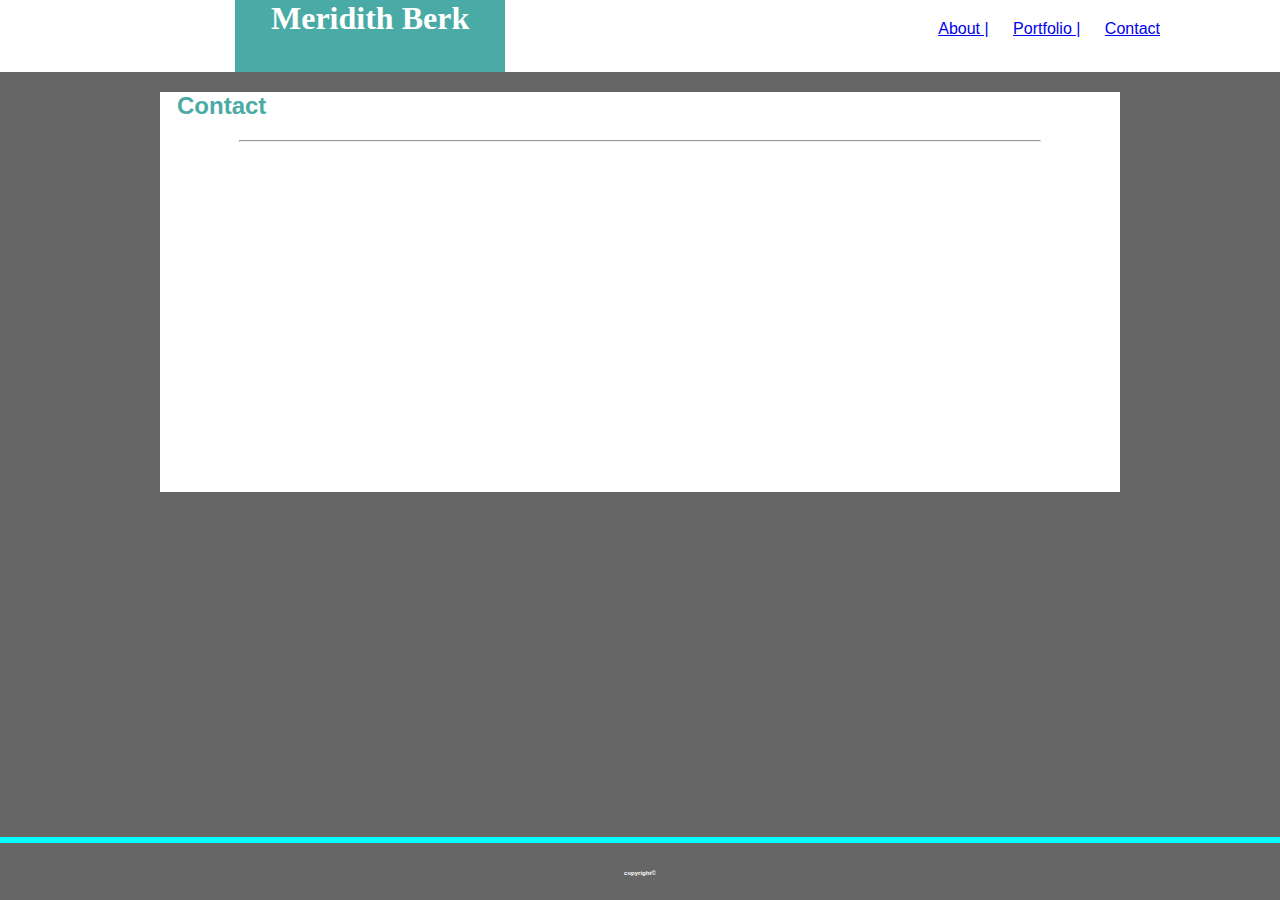
==== contact.html @ c019dcb8 "homework1" ====
<!DOCTYPE html>

<html lang="en-us">

<head>

</head>
<meta charset="UTF-8" />

<title>Contact Sheet</title>

<!--Linking CSS-->
<link rel="stylesheet" type="text/css" href="assets/css/style.css">
</head>

<body>

    <div class="container">

        <header id="header">
            
            <h1>Meridith Berk</h1>
            

            <nav>
                <a href="https://github.com/mberk8855">About |</a> </li>
                <a href="https://github.com/mberk8855">Portfolio |</a></li>
                <a href="mailto:mberk8855@gmail.com">Contact </a> </li>
                
            </nav>

        </div>

        </header>

        <section id="contact">

            <h2>Contact</h2>

            <hr>
        </section>

    



        <footer id="footer">

            <div>

                <h3>copyright© </h3>

            </div>

        </footer>

    </div>


</body>


</html>
---- assets/css/style.css ----
body {
/* background-color: #b0a7a7; */
font-family:Arial, Helvetica, sans-serif;
margin: 0px;
background-color: #666666
}



#header {
background-color:#ffffff;
margin: 0px;
font-family: Georgia, 'Times New Roman', Times, serif;
height:72px;
width:100%;

}

h1 {
    font-family: Georgia, 'Times New Roman', Times, serif;
    display: inline;
    color: white;
    background-color: #4aaaa5;
    padding: 36px;
    margin: inherit;
    margin-left: 235px;
    
}

h2 {
    color: #4aaaa5;
    margin-left: 17px;
    
}

hr {width:800px;}

nav {
    float: right;
    margin-bottom: 20px;
    position:relative;
    top: 20px;
    margin-right: 120px;
    font-family: Arial, Helvetica, sans-serif;
}

#main-bio {
    background-color: white;
    margin: auto;
    width:960px;
    height:666px;
    
}
#bio-image {float: left;}
#container {
    height: 100%;
}

a {
    margin-left: 20px;
}

#footer {
    border-top:6px solid aqua;
    text-align: center;
    font-size: 0.17em;
    line-height: 9;
    font-family: Arial, Helvetica, sans-serif;
    background-color: #666666;
    color: white;
    height: 57px;
    margin-top: 10px;
    position: fixed;
    bottom: 0px;
    width: 100%;
}

#contact {
    margin:auto;
    background-color: white;
    width:960px;
    height:400px;


}
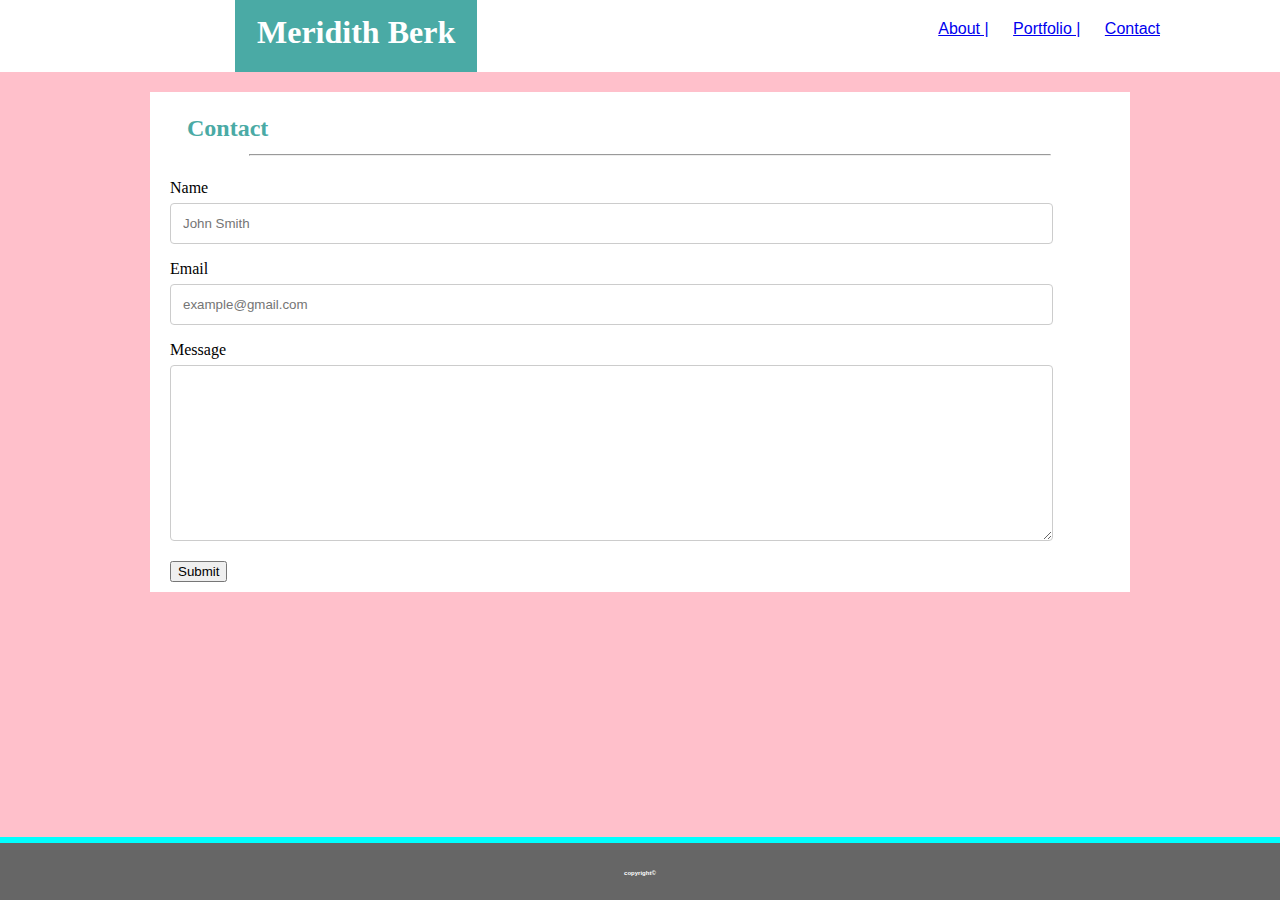
==== commit c90e29a8: "new hw" ====
--- a/contact.html
+++ b/contact.html
@@ -38,6 +38,42 @@
             <h2>Contact</h2>
 
             <hr>
+
+            <div class="container">
+
+                    <form action="/action_page.php">
+
+                      <label for="fname">Name</label>
+
+                      <br>
+
+                      <input type="text" id="fname" name="firstname" placeholder="John Smith">
+                    
+                      <br>
+                     
+                      <label for="lname">Email</label>
+                     
+                      <br>
+                     
+                      <input type="text" id="lname" name="lastname" placeholder="example@gmail.com">
+                     
+                      <br>
+                  
+                      
+                    <label for="subject">Message</label>
+
+                    <br>
+
+                      <textarea id="subject" name="subject" rows="10"></textarea>
+                     
+                      <br>
+
+                      <input type="submit" value="Submit">
+                    </form>
+                  </div>
+                  
+
+            
         </section>
 
     
--- a/assets/css/style.css
+++ b/assets/css/style.css
@@ -2,7 +2,7 @@
 /* background-color: #b0a7a7; */
 font-family:Arial, Helvetica, sans-serif;
 margin: 0px;
-background-color: #666666
+background-color:pink;
 }
 
 
@@ -21,7 +21,8 @@
     display: inline;
     color: white;
     background-color: #4aaaa5;
-    padding: 36px;
+    padding: 22px;
+    line-height: 2;
     margin: inherit;
     margin-left: 235px;
     
@@ -30,10 +31,15 @@
 h2 {
     color: #4aaaa5;
     margin-left: 17px;
+    line-height:3;
+
     
 }
 
-hr {width:800px;}
+hr {width:800px;
+    margin-top:-30px;
+    margin-bottom:23px;
+}
 
 nav {
     float: right;
@@ -48,12 +54,24 @@
     background-color: white;
     margin: auto;
     width:960px;
-    height:666px;
+    height:500px;
     
 }
-#bio-image {float: left;}
+#bio-image {float: left;
+margin-left: 12px;
+margin-right:30px;}
+
+p {
+
+    line-height:28px;
+    margin-left:16px;
+    margin-right:10px;
+
+}
+
 #container {
     height: 100%;
+    
 }
 
 a {
@@ -76,10 +94,28 @@
 }
 
 #contact {
+   
     margin:auto;
     background-color: white;
     width:960px;
-    height:400px;
+    height:500px;
+    font-family: Georgia, 'Times New Roman', Times, serif;
+    padding-left:20px;
+    
+
+}
 
 
-}+
+input[type=text], select, textarea {
+    width: 92%;
+    padding: 12px;
+    border: 1px solid #ccc;
+    border-radius: 4px;
+    box-sizing: border-box;
+    margin-top: 6px;
+    margin-bottom: 16px;
+    resize: vertical;
+  }
+
+  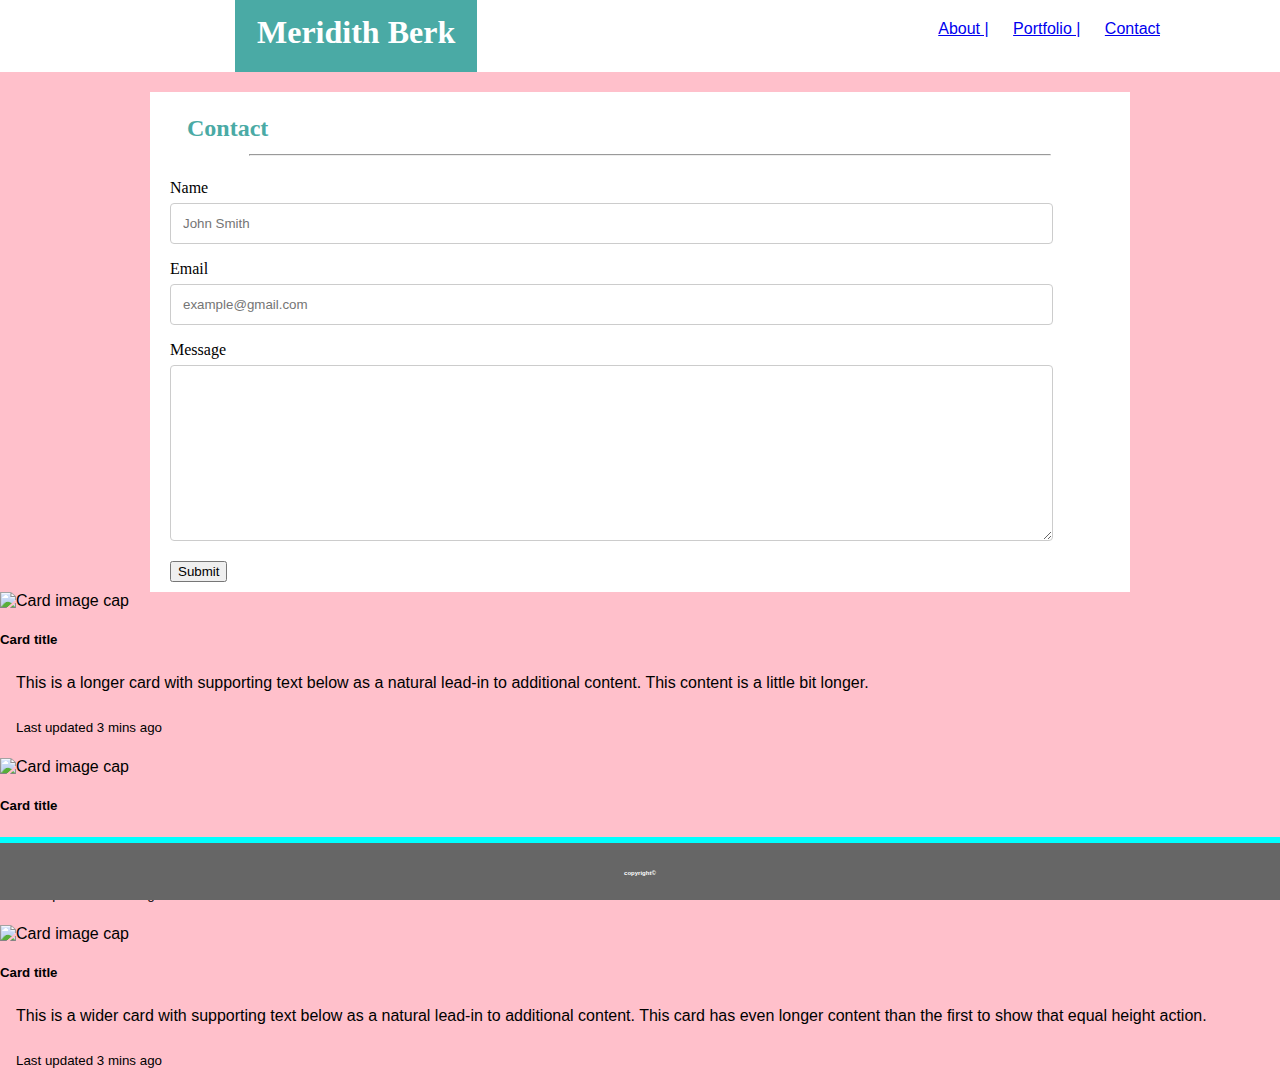
==== commit 05c1f152: "update" ====
--- a/contact.html
+++ b/contact.html
@@ -77,7 +77,32 @@
         </section>
 
     
-
+<div class="card-deck">
+  <div class="card">
+    <img class="card-img-top" src="..." alt="Card image cap">
+    <div class="card-body">
+      <h5 class="card-title">Card title</h5>
+      <p class="card-text">This is a longer card with supporting text below as a natural lead-in to additional content. This content is a little bit longer.</p>
+      <p class="card-text"><small class="text-muted">Last updated 3 mins ago</small></p>
+    </div>
+  </div>
+  <div class="card">
+    <img class="card-img-top" src="..." alt="Card image cap">
+    <div class="card-body">
+      <h5 class="card-title">Card title</h5>
+      <p class="card-text">This card has supporting text below as a natural lead-in to additional content.</p>
+      <p class="card-text"><small class="text-muted">Last updated 3 mins ago</small></p>
+    </div>
+  </div>
+  <div class="card">
+    <img class="card-img-top" src="..." alt="Card image cap">
+    <div class="card-body">
+      <h5 class="card-title">Card title</h5>
+      <p class="card-text">This is a wider card with supporting text below as a natural lead-in to additional content. This card has even longer content than the first to show that equal height action.</p>
+      <p class="card-text"><small class="text-muted">Last updated 3 mins ago</small></p>
+    </div>
+  </div>
+</div>
 
 
         <footer id="footer">
